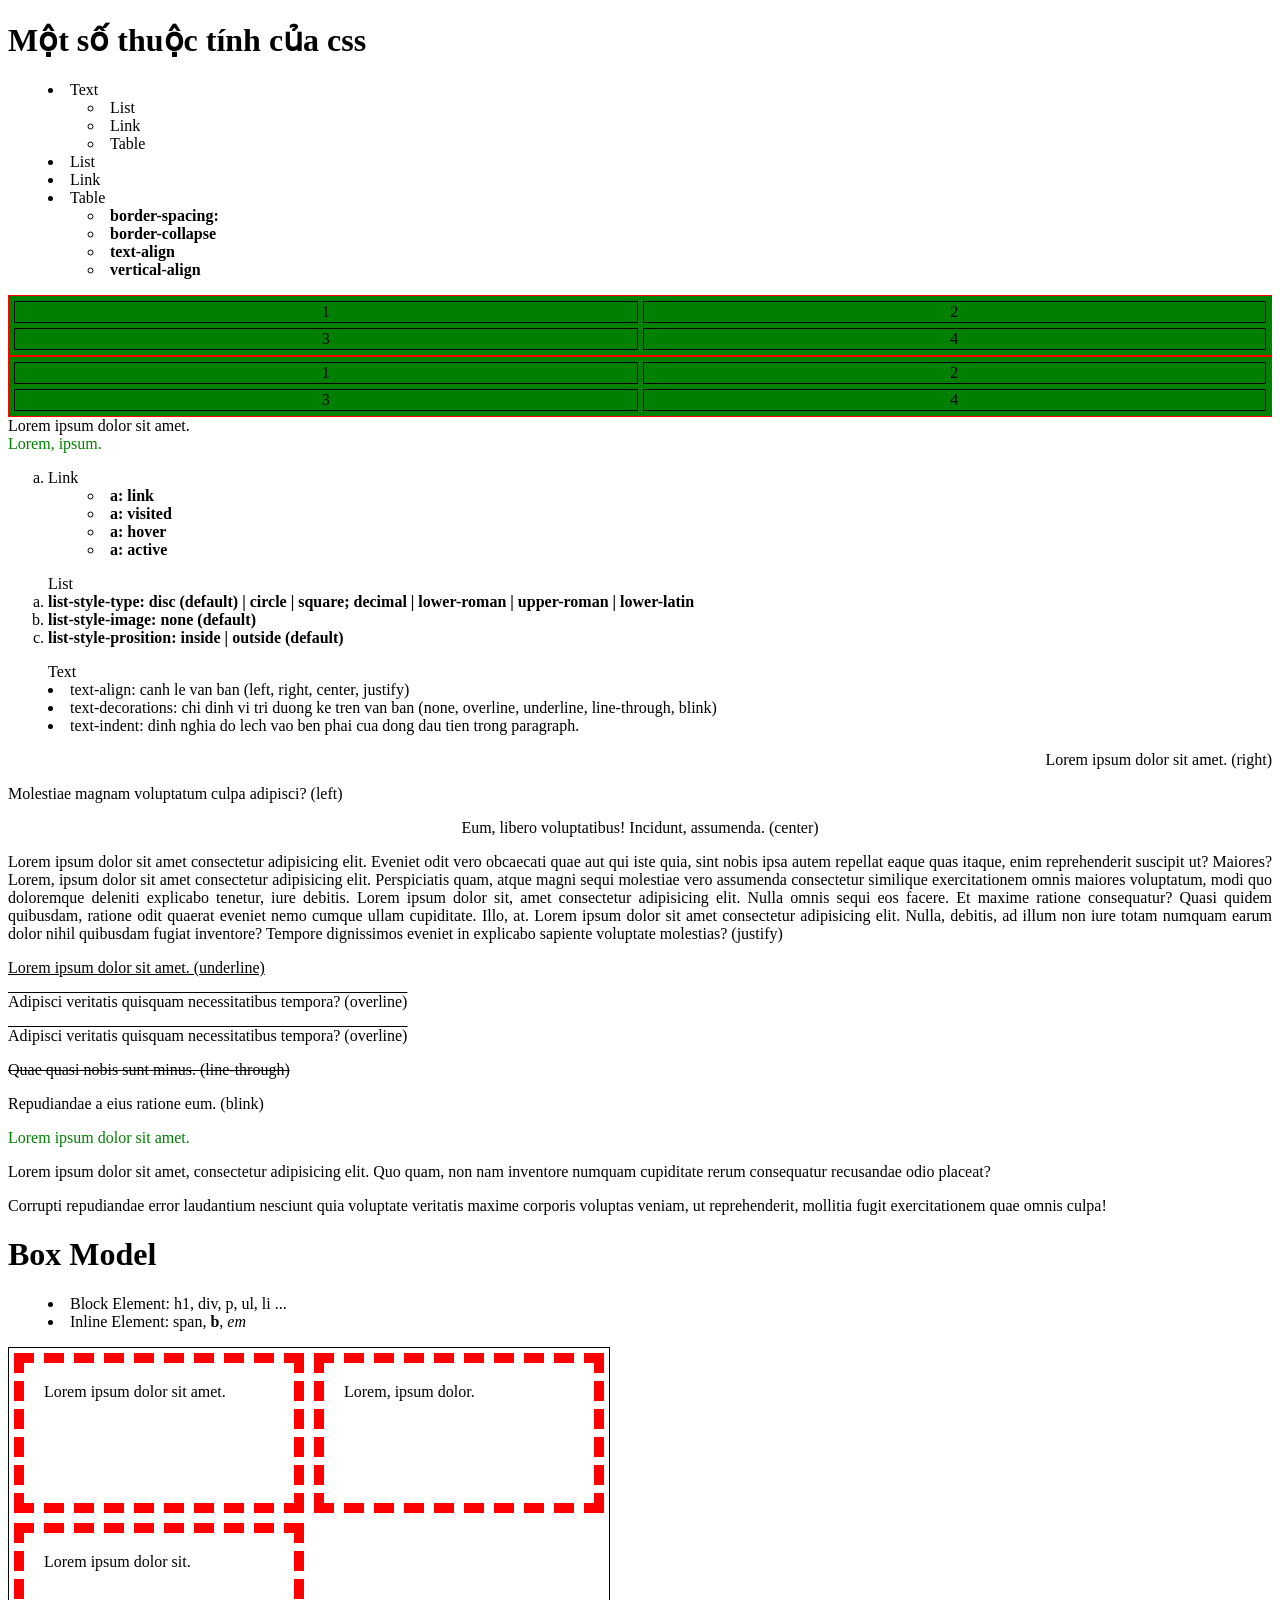
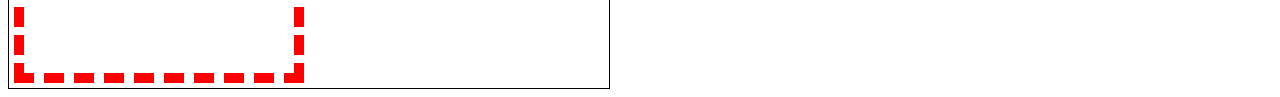
==== css_layout.html @ 5b3215ee "second commit" ====
<!DOCTYPE html>
<html lang="en">
<head>
    <meta charset="UTF-8">
    <meta name="viewport" content="width=device-width, initial-scale=1.0">
    <title>Document</title>
    <link rel="stylesheet" href="web1_06.css">
</head>
<body>
    <h1>Một số thuộc tính của css</h1>

    <ul>
        <li>Text</li>
        <ul>
            <li>List</li>
            <li>Link</li>
            <li>Table</li>
        </ul>
        <li>List</li>
        <li>Link</li>
        <li>Table
            <ul>
                <li><b>border-spacing:</b></li>
                <li><b>border-collapse</b></li>
                <li><b>text-align</b></li>
                <li><b>vertical-align</b></li>
            </ul>
        </li>
    </ul>

    <table border="2px">
        <tr>
            <td>1</td>
            <td>2</td>
        </tr>
        <tr>
            <td>3</td>
            <td>4</td>
        </tr>
    </table>

    <table id="separate">
        <tr>
            <td>1</td>
            <td>2</td>
        </tr>
        <tr>
            <td>3</td>
            <td>4</td>
        </tr>
    </table>

    </table>

    <a href="www.fit.hcmus.edu.vn">Lorem ipsum dolor sit amet.</a>
    <br/>
    <a href="">Lorem, ipsum.</a>

    <ol>
        <li>Link
            <ul>
                <li><b>a: link</b></li>
                <li><b>a: visited</b></li>
                <li><b>a: hover</b></li>
                <li><b>a: active</b></li>
            </ul>
        </li>
    </ol>

    <ol>List
        <li><b>list-style-type: disc (default) | circle | square; decimal | lower-roman | upper-roman | lower-latin </b></li>
        <li><b>list-style-image: none (default)</b></li>
        <li><b>list-style-prosition: inside | outside (default)</b></li>
    </ol>

    <ul> Text
        <li>text-align: canh le van ban (left, right, center, justify)</li>
        <li>text-decorations: chi dinh vi tri duong ke tren van ban (none, overline, underline, line-through, blink)</li>
        <li>text-indent: dinh nghia do lech vao ben phai cua dong dau tien trong paragraph.</li>
    </ul>

    <p id="right">Lorem ipsum dolor sit amet. (right)</p>
    <p>Molestiae magnam voluptatum culpa adipisci? (left)</p>
    <p id="center">Eum, libero voluptatibus! Incidunt, assumenda. (center)</p>
    <p id="justify">Lorem ipsum dolor sit amet consectetur adipisicing elit. Eveniet odit vero obcaecati quae aut qui iste quia, sint nobis ipsa autem repellat eaque quas itaque, enim reprehenderit suscipit ut? Maiores? Lorem, ipsum dolor sit amet consectetur adipisicing elit. Perspiciatis quam, atque magni sequi molestiae vero assumenda consectetur similique exercitationem omnis maiores voluptatum, modi quo doloremque deleniti explicabo tenetur, iure debitis. Lorem ipsum dolor sit, amet consectetur adipisicing elit. Nulla omnis sequi eos facere. Et maxime ratione consequatur? Quasi quidem quibusdam, ratione odit quaerat eveniet nemo cumque ullam cupiditate. Illo, at. Lorem ipsum dolor sit amet consectetur adipisicing elit. Nulla, debitis, ad illum non iure totam numquam earum dolor nihil quibusdam fugiat inventore? Tempore dignissimos eveniet in explicabo sapiente voluptate molestias? (justify)</p>

    <p style="text-decoration: underline;">Lorem ipsum dolor sit amet. (underline)</p>
    <p style="text-decoration: overline;">Adipisci veritatis quisquam necessitatibus tempora? (overline)</p>
    <p id="overline">Adipisci veritatis quisquam necessitatibus tempora? (overline)</p>
    <p style="text-decoration: line-through;">Quae quasi nobis sunt minus. (line-through)</p>
    <p style="text-decoration: blink;">Repudiandae a eius ratione eum. (blink)</p>
    <a href="">Lorem ipsum dolor sit amet.</a>

    <p>Lorem ipsum dolor sit amet, consectetur adipisicing elit. Quo quam, non nam inventore numquam cupiditate rerum consequatur recusandae odio placeat?</p>
    <p>Corrupti repudiandae error laudantium nesciunt quia voluptate veritatis maxime corporis voluptas veniam, ut reprehenderit, mollitia fugit exercitationem quae omnis culpa!</p>
    
    <h1>Box Model</h1>
    <ul>
        <li>Block Element: h1, div, p, ul, li ...</li>
        <li>Inline Element: <span>span</span>, <b>b</b>, <em>em</em></li>
    </ul>

    <div class="container">
        <div>Lorem ipsum dolor sit amet.</div>
        <div>Lorem, ipsum dolor.</div>
        <div>Lorem ipsum dolor sit.</div>
    </div>

    

</body>
</html>
---- web1_06.css ----
table {
    width: 100%;
    background-color: green;
    border: 1px solid red;
    border-spacing: 5px;
    border-collapse: separate;
}

table#collapse {
    border-collapse: collapse;
}

table#separate {
    border-collapse: separate;
}

td {
    border: 1px solid black;
    text-align: center;
    vertical-align: top;
}

p#right {
    text-align: right;
}

p#center {
    text-align: center;
}

p#justify {
    text-align: justify;
}

p#overline {
    text-decoration: overline;
}

a {
    text-decoration: none;
}

a:link {
    color: black;
}

a:visited {
    color: green;
}

a:hover {
    color: red;
    background-color: yellow;
}

a:active {
    color: pink;
}

p {
    text-indent: iem;  /*kich thuoc font mac dinh cua trinh duyet */
}

/* body {
    font-size: 50px;
} */

ul {
    list-style-image: url("https://www.google.com.vn/url?sa=i&url=https%3A%2F%2Fvi.m.wikipedia.org%2Fwiki%2FT%25E1%25BA%25ADp_tin%3AList-Icon.svg&psig=AOvVaw3mULN4rfGmrtM7otIsmCqi&ust=1695743457594000&source=images&cd=vfe&opi=89978449&ved=0CBAQjRxqFwoTCOiDp-WOxoEDFQAAAAAdAAAAABAE");
    list-style-position: inside;
}

/* ul {
    list-style-type: square;
} */

ol {
    list-style-type: lower-latin;
    list-style-position: outside;
}

.container div {
    width: calc(100%/2 - 70px);
    /* width: 230px; */    
    /*realwidth - marginleft - borderleft - paddingleft - padright - borderright - marginright = 200 - 5 - 10 - 20 - 20 - 10 -5 = 230*/
    height: 100px;
    margin: 5px;
    border-width: 10px;
    border-style: dashed;
    border-color: red;
    /* border:10px solid red; */
    padding: 20px;
    float: left;
}

.container {
    width: 600px;
    border: 1px solid black;
    overflow: auto;
}
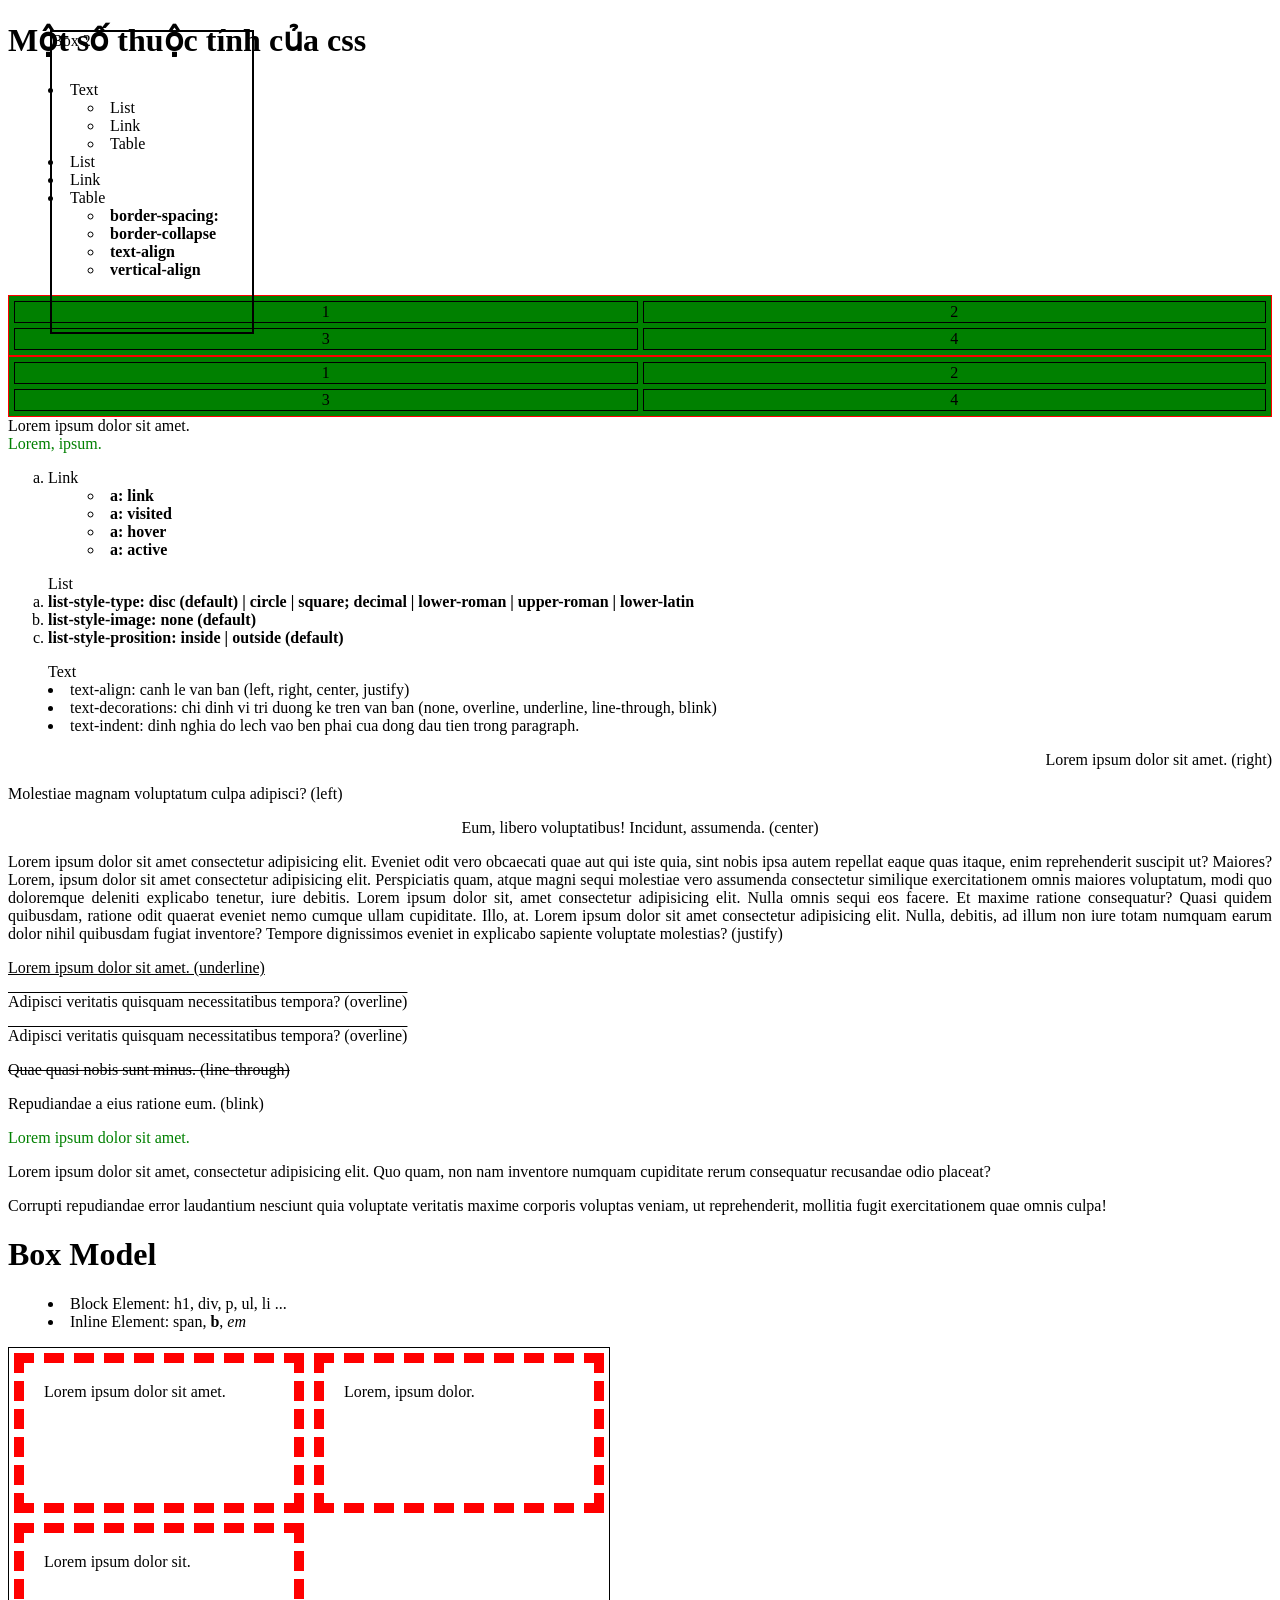
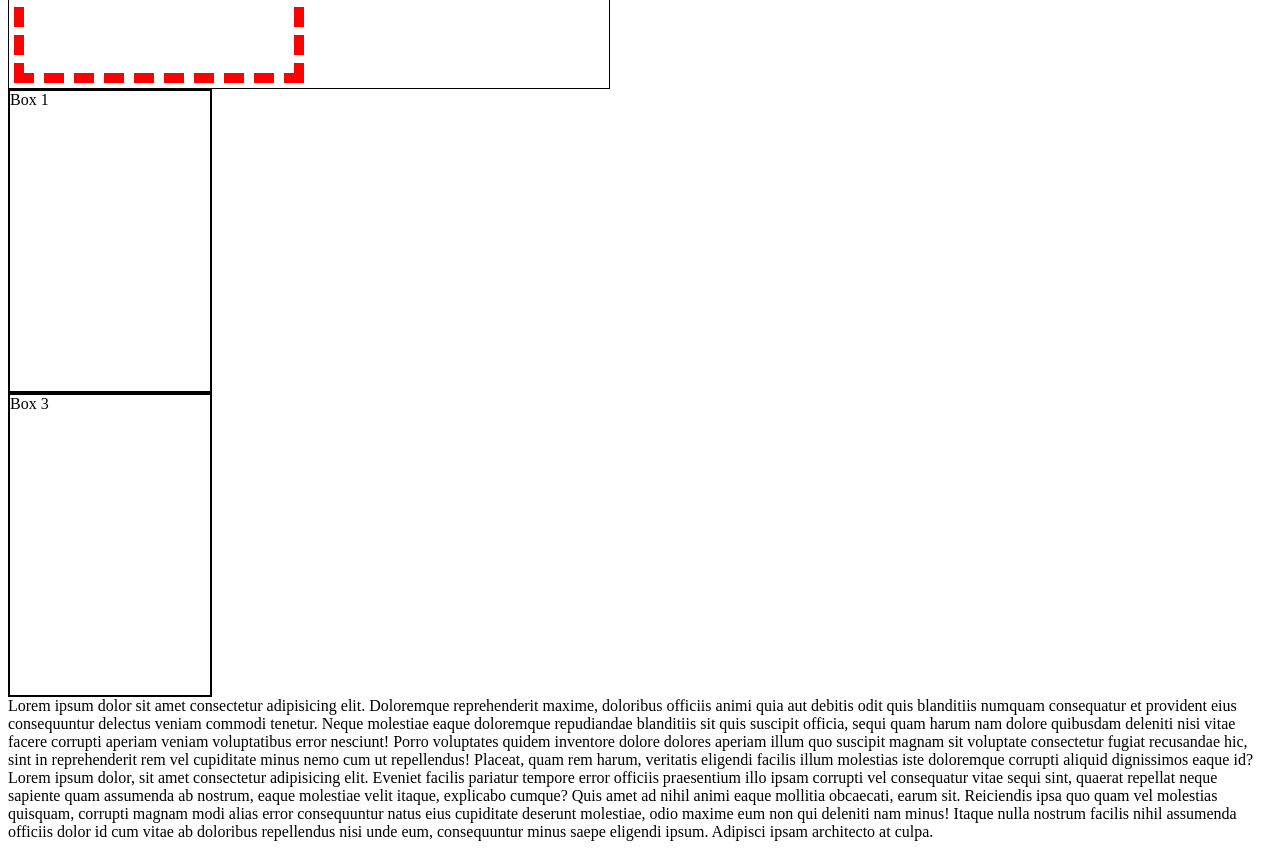
==== commit 34b41e85: "css layout" ====
--- a/css_layout.html
+++ b/css_layout.html
@@ -105,8 +105,33 @@
         <div>Lorem, ipsum dolor.</div>
         <div>Lorem ipsum dolor sit.</div>
     </div>
+</body>
 
-    
+<head>
+    <meta charset="UTF-8">
+    <title>Demo CSS layout</title>
+    <style>
+        .box {
+            width: 200px;
+            height: 300px;
+            border: 2px solid black;
+        }
+        #box2 {
+            position: fixed; /*So voi trinh duyet.*/
+            /*position: relative;*/ /*So voi vi tri mac dinh cua no.*/
+            position: absolute; /*So voi vi tri cua the cha*/
+            top: 30px;
+            left: 50px;
+        }
+    </style>
+</head>
+<body>
+    <div id="box1" class="box"> Box 1 </div>
+    <div id="box2" class="box"> Box 2 </div>
+    <div id="box3" class="box"> Box 3 </div>
+    <div>Lorem ipsum dolor sit amet consectetur adipisicing elit. Doloremque reprehenderit maxime, doloribus officiis animi quia aut debitis odit quis blanditiis numquam consequatur et provident eius consequuntur delectus veniam commodi tenetur. Neque molestiae eaque doloremque repudiandae blanditiis sit quis suscipit officia, sequi quam harum nam dolore quibusdam deleniti nisi vitae facere corrupti aperiam veniam voluptatibus error nesciunt! Porro voluptates quidem inventore dolore dolores aperiam illum quo suscipit magnam sit voluptate consectetur fugiat recusandae hic, sint in reprehenderit rem vel cupiditate minus nemo cum ut repellendus! Placeat, quam rem harum, veritatis eligendi facilis illum molestias iste doloremque corrupti aliquid dignissimos eaque id?</div>
+    <div>Lorem ipsum dolor, sit amet consectetur adipisicing elit. Eveniet facilis pariatur tempore error officiis praesentium illo ipsam corrupti vel consequatur vitae sequi sint, quaerat repellat neque sapiente quam assumenda ab nostrum, eaque molestiae velit itaque, explicabo cumque? Quis amet ad nihil animi eaque mollitia obcaecati, earum sit. Reiciendis ipsa quo quam vel molestias quisquam, corrupti magnam modi alias error consequuntur natus eius cupiditate deserunt molestiae, odio maxime eum non qui deleniti nam minus! Itaque nulla nostrum facilis nihil assumenda officiis dolor id cum vitae ab doloribus repellendus nisi unde eum, consequuntur minus saepe eligendi ipsum. Adipisci ipsam architecto at culpa.</div>
 
 </body>
+
 </html>
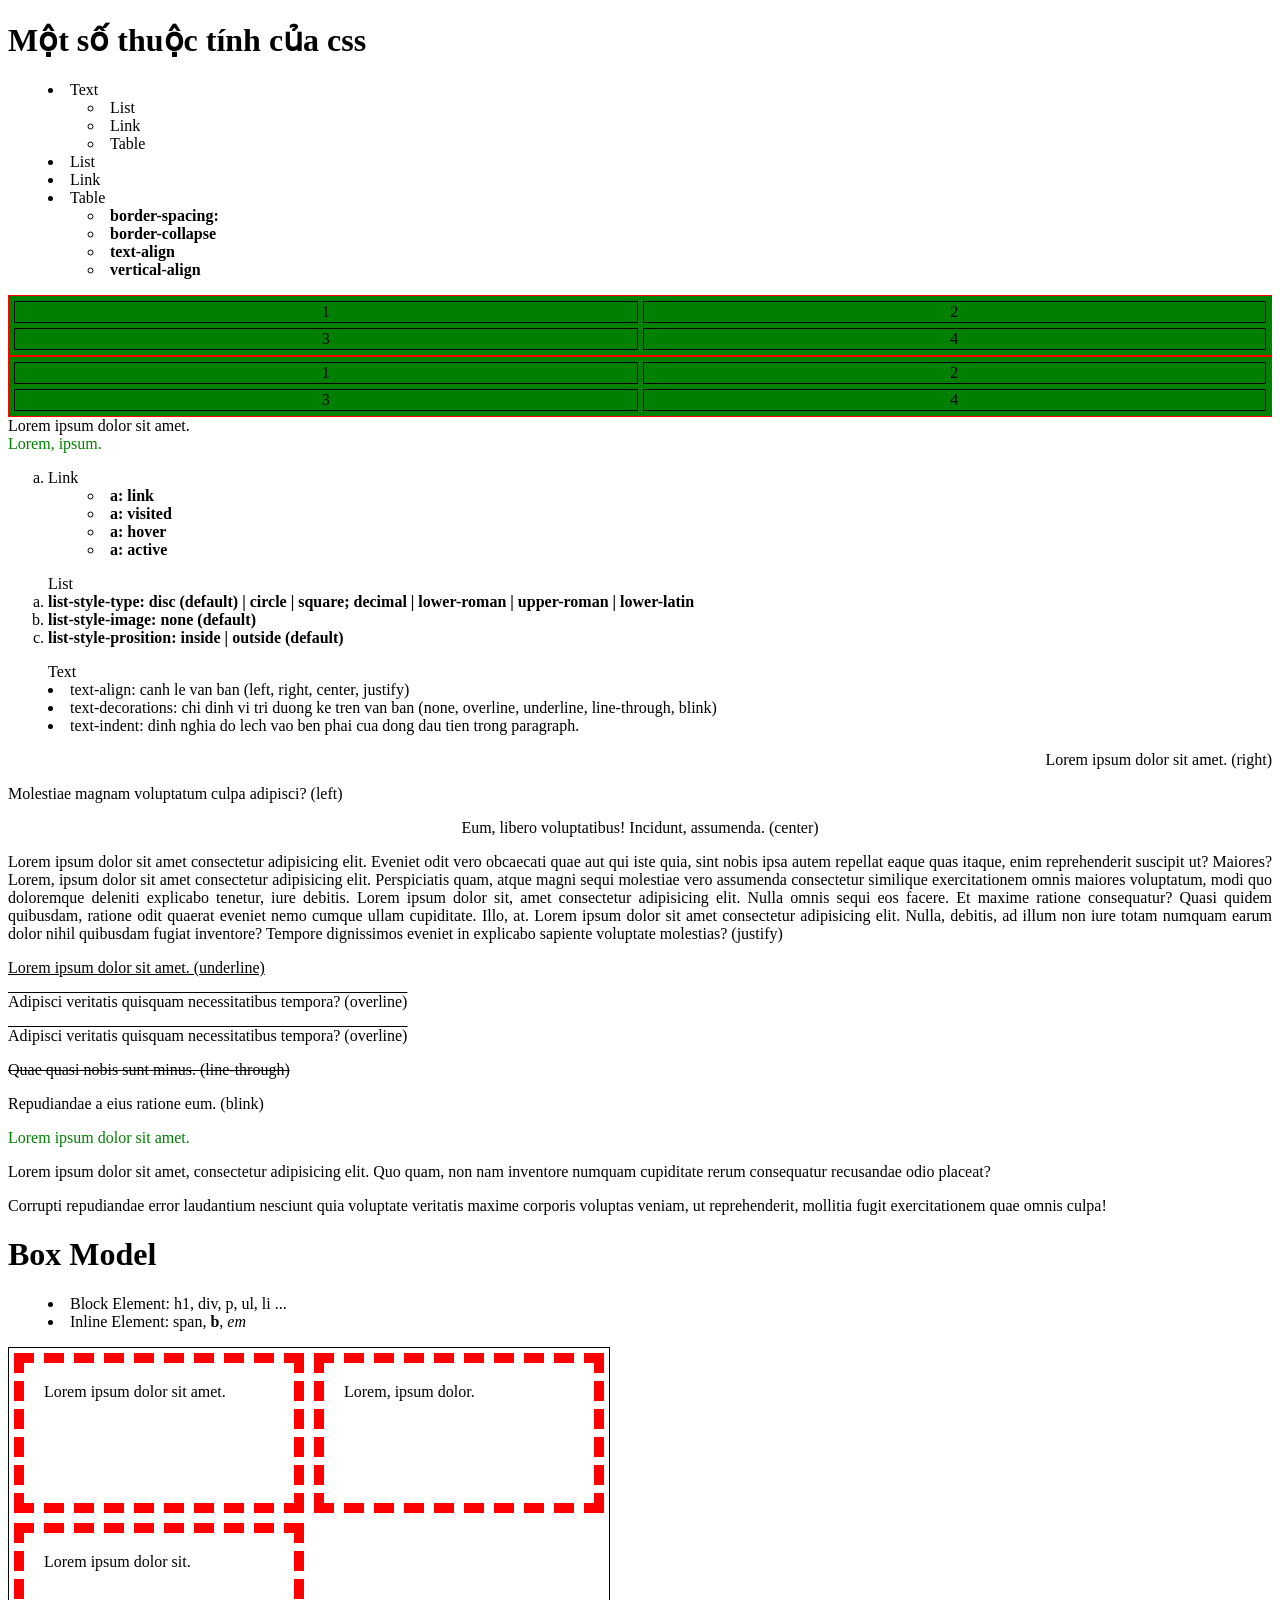
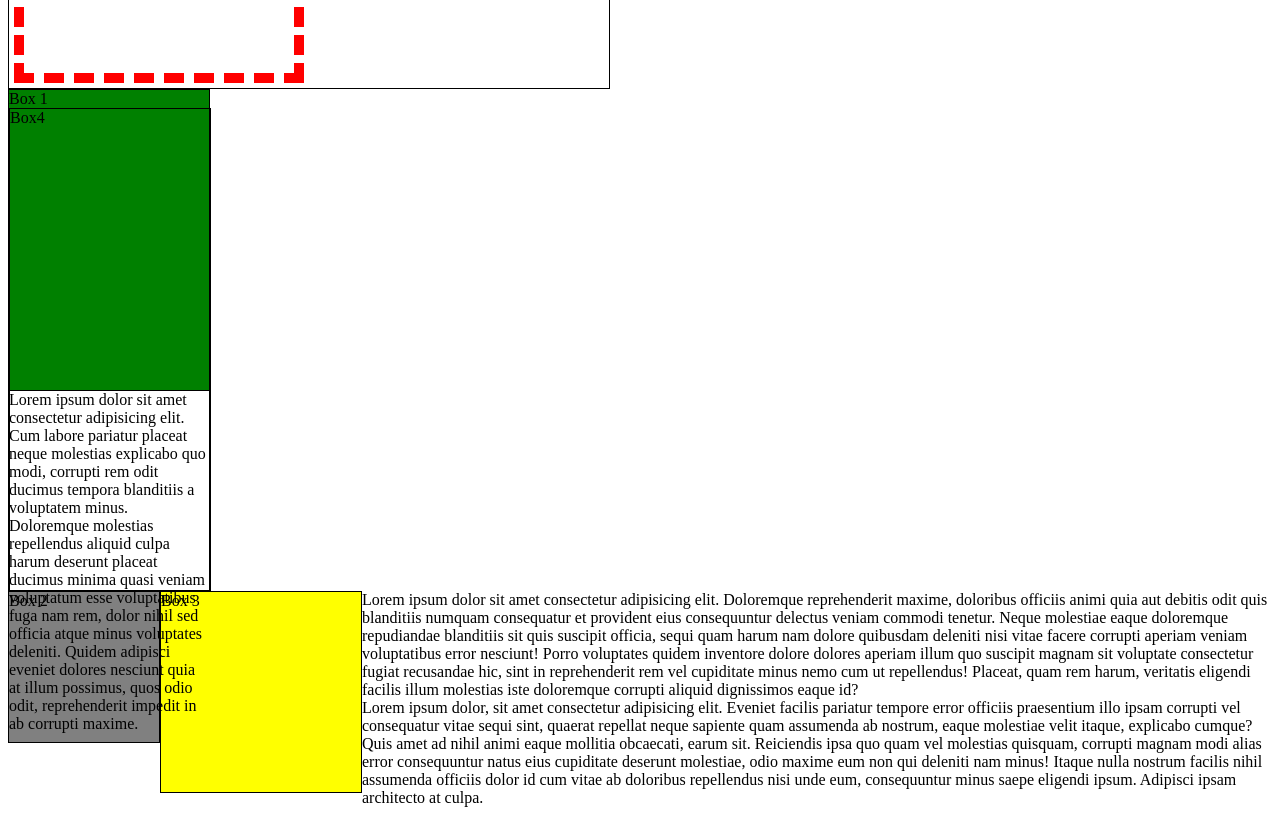
==== commit 76e45219: "layout" ====
--- a/css_layout.html
+++ b/css_layout.html
@@ -114,9 +114,35 @@
         .box {
             width: 200px;
             height: 300px;
-            border: 2px solid black;
+            border: 1px solid black;
         }
+
+        #box1 {
+            float: left;
+            /*width: 300px;
+            height: 300px;*/
+            background-color: green;
+        }
+
         #box2 {
+            width: 150px;
+            height: 150px;
+            background-color: gray;
+            float: left;
+        }
+
+        #box3 {
+            width: 200px;
+            height: 200px;
+            background-color: yellow;
+            float: left;
+        }
+
+        #box4 {
+            height: 500px;
+        }
+
+        #box2a {
             position: fixed; /*So voi trinh duyet.*/
             /*position: relative;*/ /*So voi vi tri mac dinh cua no.*/
             position: absolute; /*So voi vi tri cua the cha*/
@@ -126,7 +152,8 @@
     </style>
 </head>
 <body>
-    <div id="box1" class="box"> Box 1 </div>
+    <div id="box1" class="box"> Box 1 <div id="box4" class="box"> Box4 </div> </div>
+        <div id="box4" class="box">Lorem ipsum dolor sit amet consectetur adipisicing elit. Cum labore pariatur placeat neque molestias explicabo quo modi, corrupti rem odit ducimus tempora blanditiis a voluptatem minus. Doloremque molestias repellendus aliquid culpa harum deserunt placeat ducimus minima quasi veniam voluptatum esse voluptatibus fuga nam rem, dolor nihil sed officia atque minus voluptates deleniti. Quidem adipisci eveniet dolores nesciunt quia at illum possimus, quos odio odit, reprehenderit impedit in ab corrupti maxime.</div>
     <div id="box2" class="box"> Box 2 </div>
     <div id="box3" class="box"> Box 3 </div>
     <div>Lorem ipsum dolor sit amet consectetur adipisicing elit. Doloremque reprehenderit maxime, doloribus officiis animi quia aut debitis odit quis blanditiis numquam consequatur et provident eius consequuntur delectus veniam commodi tenetur. Neque molestiae eaque doloremque repudiandae blanditiis sit quis suscipit officia, sequi quam harum nam dolore quibusdam deleniti nisi vitae facere corrupti aperiam veniam voluptatibus error nesciunt! Porro voluptates quidem inventore dolore dolores aperiam illum quo suscipit magnam sit voluptate consectetur fugiat recusandae hic, sint in reprehenderit rem vel cupiditate minus nemo cum ut repellendus! Placeat, quam rem harum, veritatis eligendi facilis illum molestias iste doloremque corrupti aliquid dignissimos eaque id?</div>
